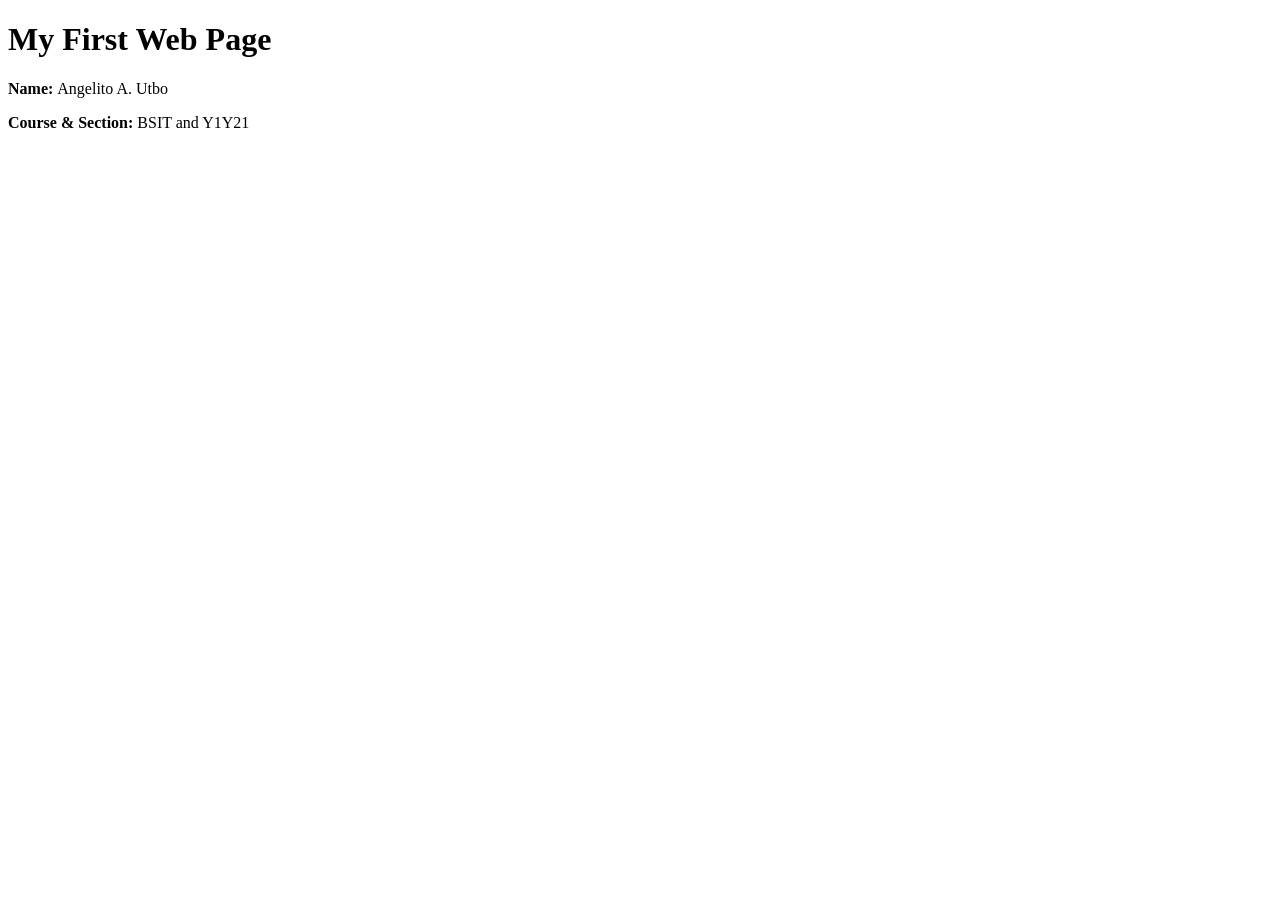
==== index.html @ 2c99355f "initial commit" ====
<!DOCTYPE html>
<html lang="en">
<head>
    <meta charset="UTF-8">
    <meta name="viewport" content="width=device-width, initial-scale=1.0">
    <title>ITE18</title>
</head>
<body>
    <h1>My First Web Page</h1>
    <p><strong>Name: </strong>Angelito A. Utbo</p>
    <p><strong>Course & Section: </strong>BSIT and Y1Y21</p>
</body>
</html>
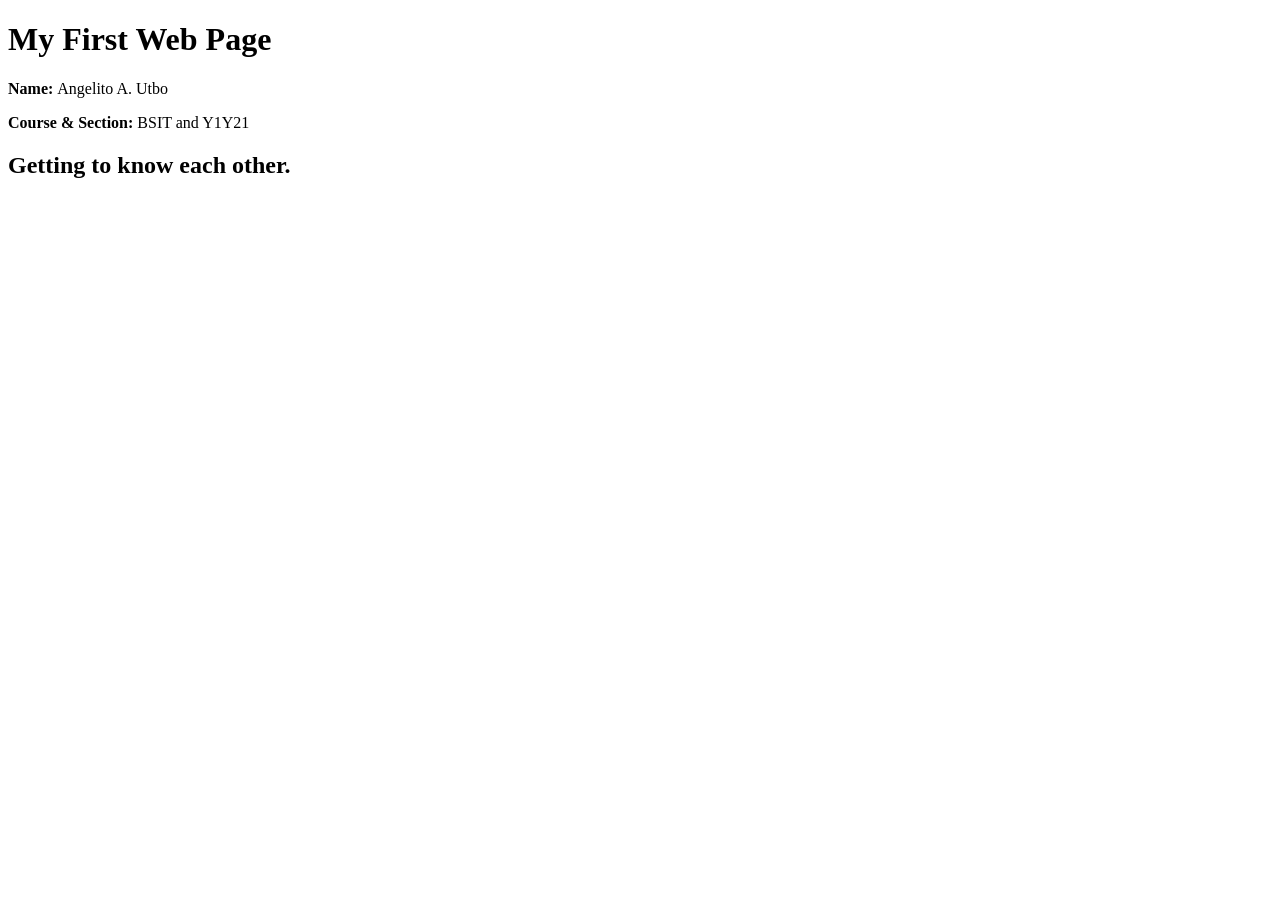
==== commit 899f72b5: "Describe what you changed" ====
--- a/index.html
+++ b/index.html
@@ -9,5 +9,6 @@
     <h1>My First Web Page</h1>
     <p><strong>Name: </strong>Angelito A. Utbo</p>
     <p><strong>Course & Section: </strong>BSIT and Y1Y21</p>
+    <h2>Getting to know each other.</h2>
 </body>
 </html>
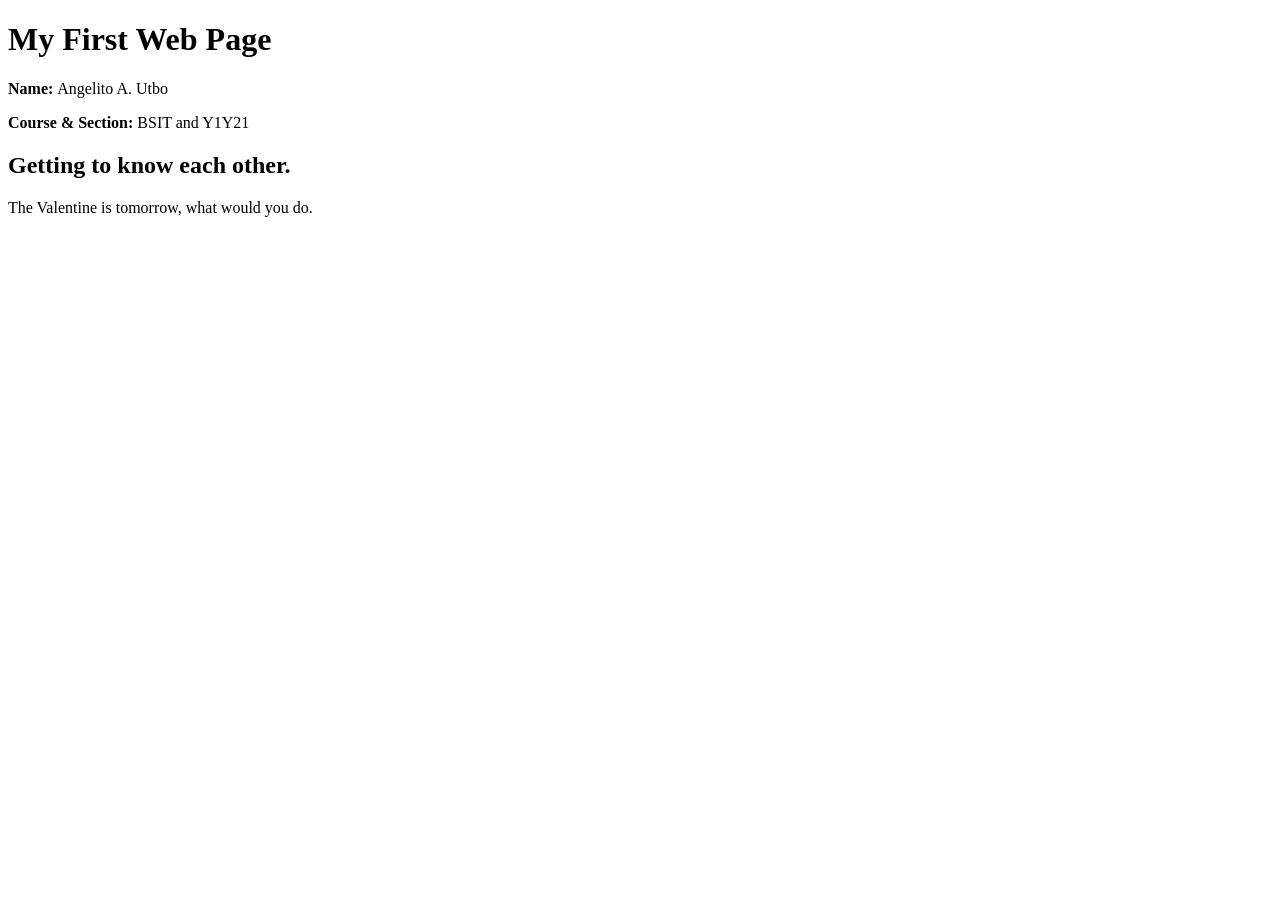
==== commit 29aade1b: "message" ====
--- a/index.html
+++ b/index.html
@@ -10,5 +10,6 @@
     <p><strong>Name: </strong>Angelito A. Utbo</p>
     <p><strong>Course & Section: </strong>BSIT and Y1Y21</p>
     <h2>Getting to know each other.</h2>
+    <p>The Valentine is tomorrow, what would you do.</p>
 </body>
 </html>
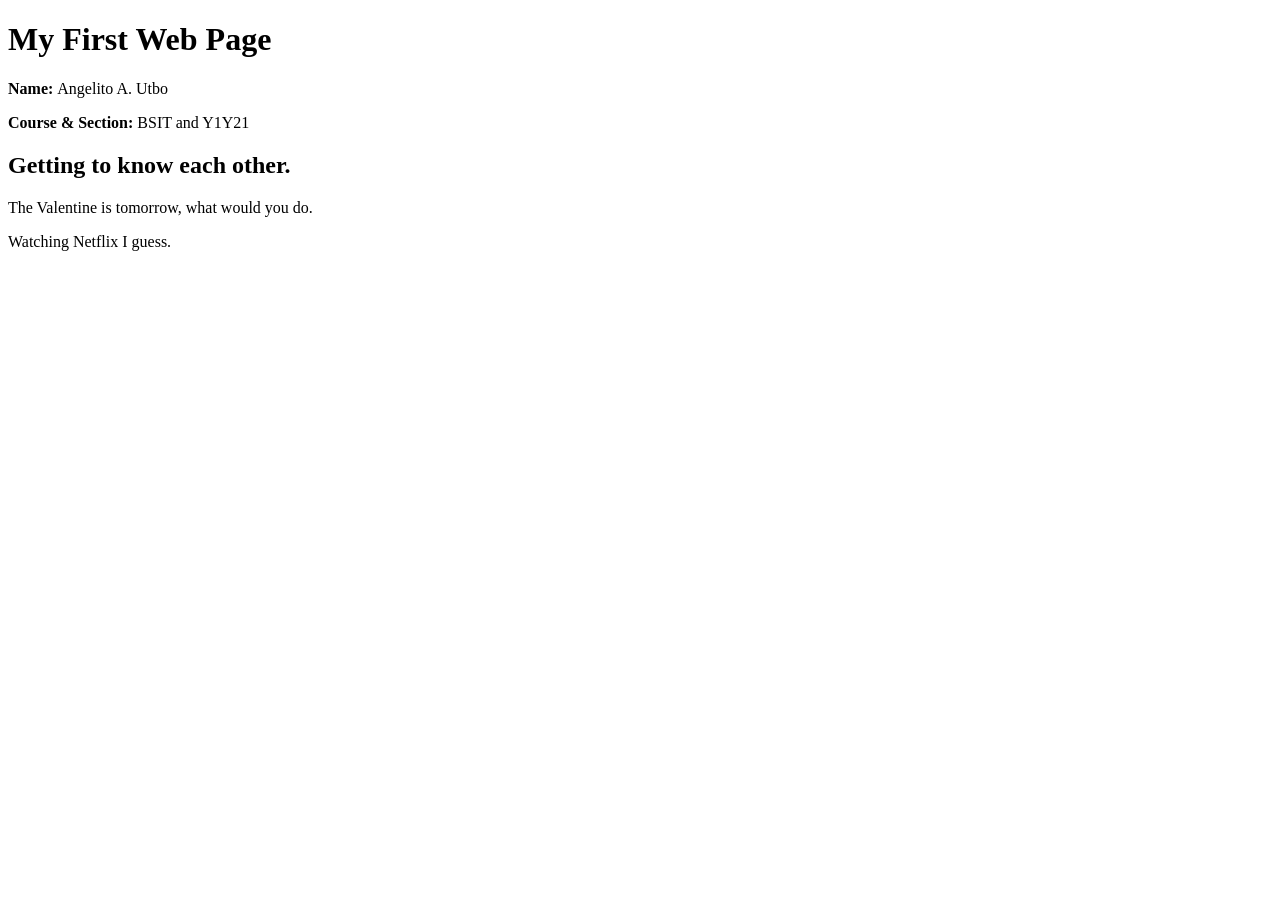
==== commit bdf41652: "Updated html" ====
--- a/index.html
+++ b/index.html
@@ -11,5 +11,6 @@
     <p><strong>Course & Section: </strong>BSIT and Y1Y21</p>
     <h2>Getting to know each other.</h2>
     <p>The Valentine is tomorrow, what would you do.</p>
+    <p>Watching Netflix I guess.</p>
 </body>
 </html>
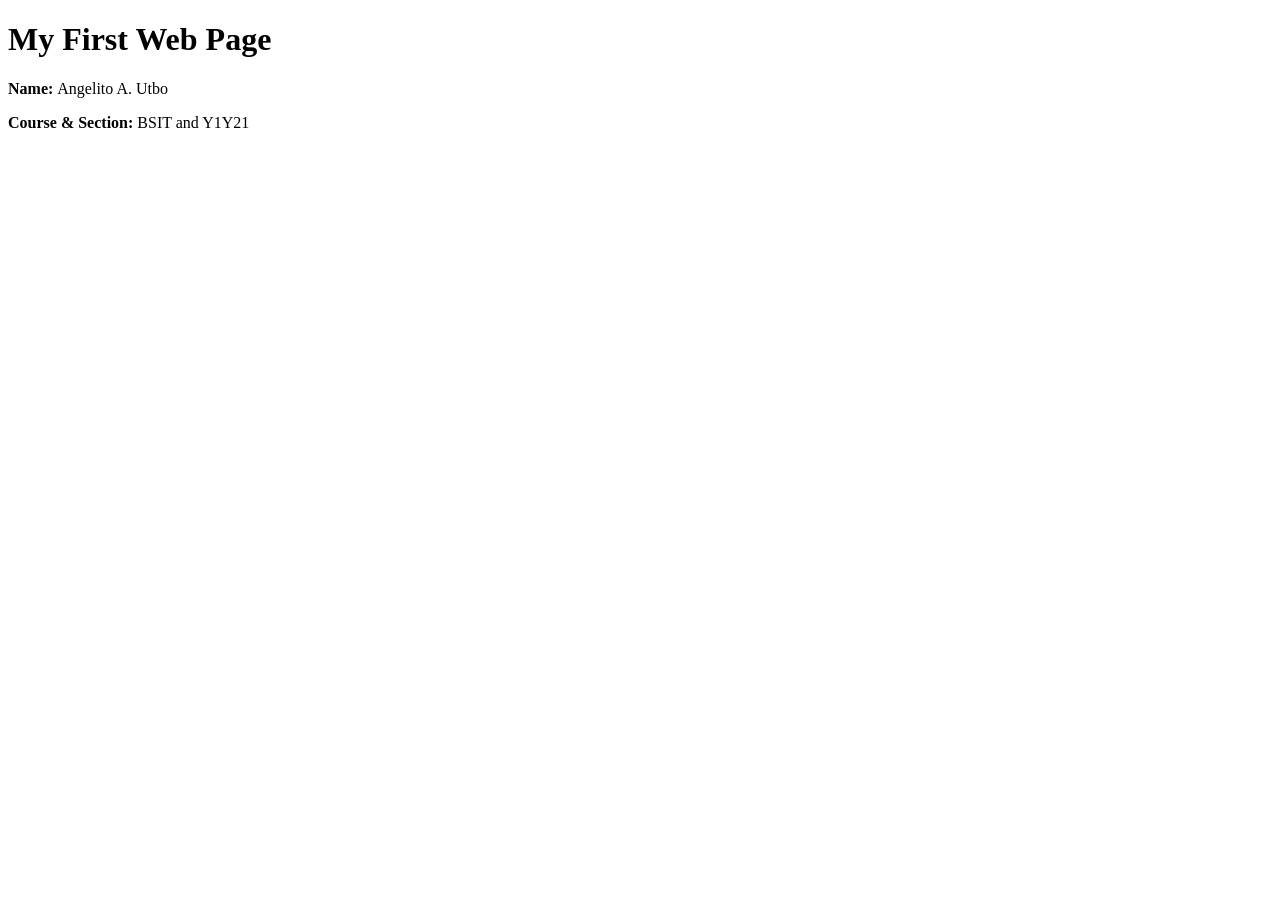
==== commit cf0cfcd7: "Updated html" ====
--- a/index.html
+++ b/index.html
@@ -9,8 +9,5 @@
     <h1>My First Web Page</h1>
     <p><strong>Name: </strong>Angelito A. Utbo</p>
     <p><strong>Course & Section: </strong>BSIT and Y1Y21</p>
-    <h2>Getting to know each other.</h2>
-    <p>The Valentine is tomorrow, what would you do.</p>
-    <p>Watching Netflix I guess.</p>
 </body>
 </html>
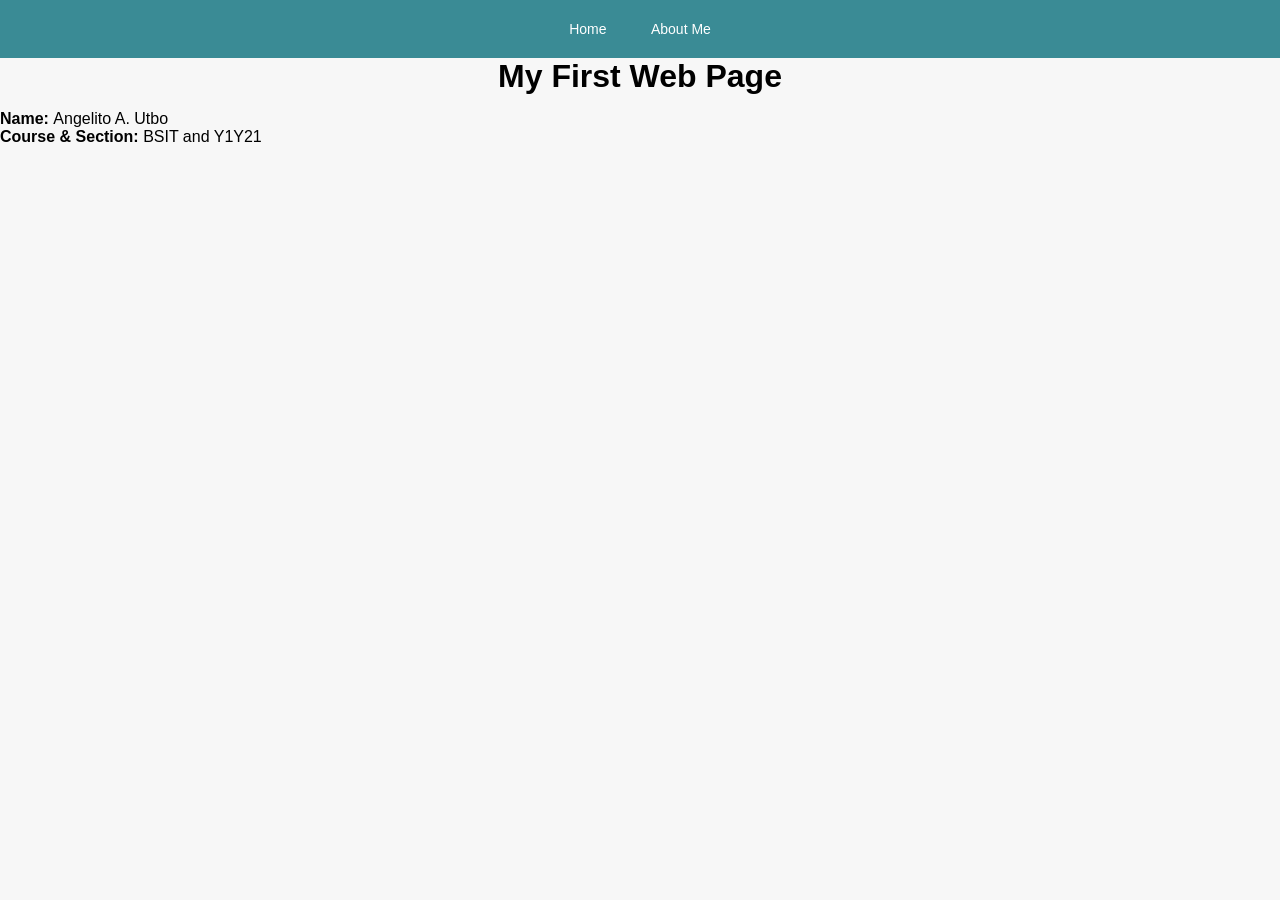
==== commit 053d5e8e: "Created about page" ====
--- a/index.html
+++ b/index.html
@@ -4,10 +4,24 @@
     <meta charset="UTF-8">
     <meta name="viewport" content="width=device-width, initial-scale=1.0">
     <title>ITE18</title>
+    <link rel="stylesheet" href="index.css">
 </head>
 <body>
-    <h1>My First Web Page</h1>
-    <p><strong>Name: </strong>Angelito A. Utbo</p>
-    <p><strong>Course & Section: </strong>BSIT and Y1Y21</p>
+    <header>
+    <nav class="navbar navbar-nav">
+        <div>
+            <a href="#">Home</a>
+            <a href="about.html">About Me</a>
+        </div>
+    </nav>
+    </header>
+
+    <main>
+        <div class="container">
+            <h1 class="heading">My First Web Page</h1>
+            <p><strong>Name: </strong>Angelito A. Utbo</p>
+            <p><strong>Course & Section: </strong>BSIT and Y1Y21</p>
+        </div>
+    </main>
 </body>
 </html>
--- a/index.css
+++ b/index.css
@@ -0,0 +1,34 @@
+* {
+    margin: 0;
+    padding: 0;
+    box-sizing: border-box;
+    font-family: Arial, Helvetica, sans-serif;
+}
+
+body {
+    background-color: #f7f7f7;
+}
+
+nav {
+    background-color: #3A8B95;
+    padding: 20px;
+    text-align: center;
+}
+
+nav a {
+    color: #FFFFFF;
+    text-decoration: none;
+    margin: 0 20px;
+    font-size: 14px;
+}
+
+nav a:hover {
+    text-underline-position: below;
+    color: black;
+}
+
+.container h1{
+    text-align: center;
+    margin-bottom: 15px;
+}
+
